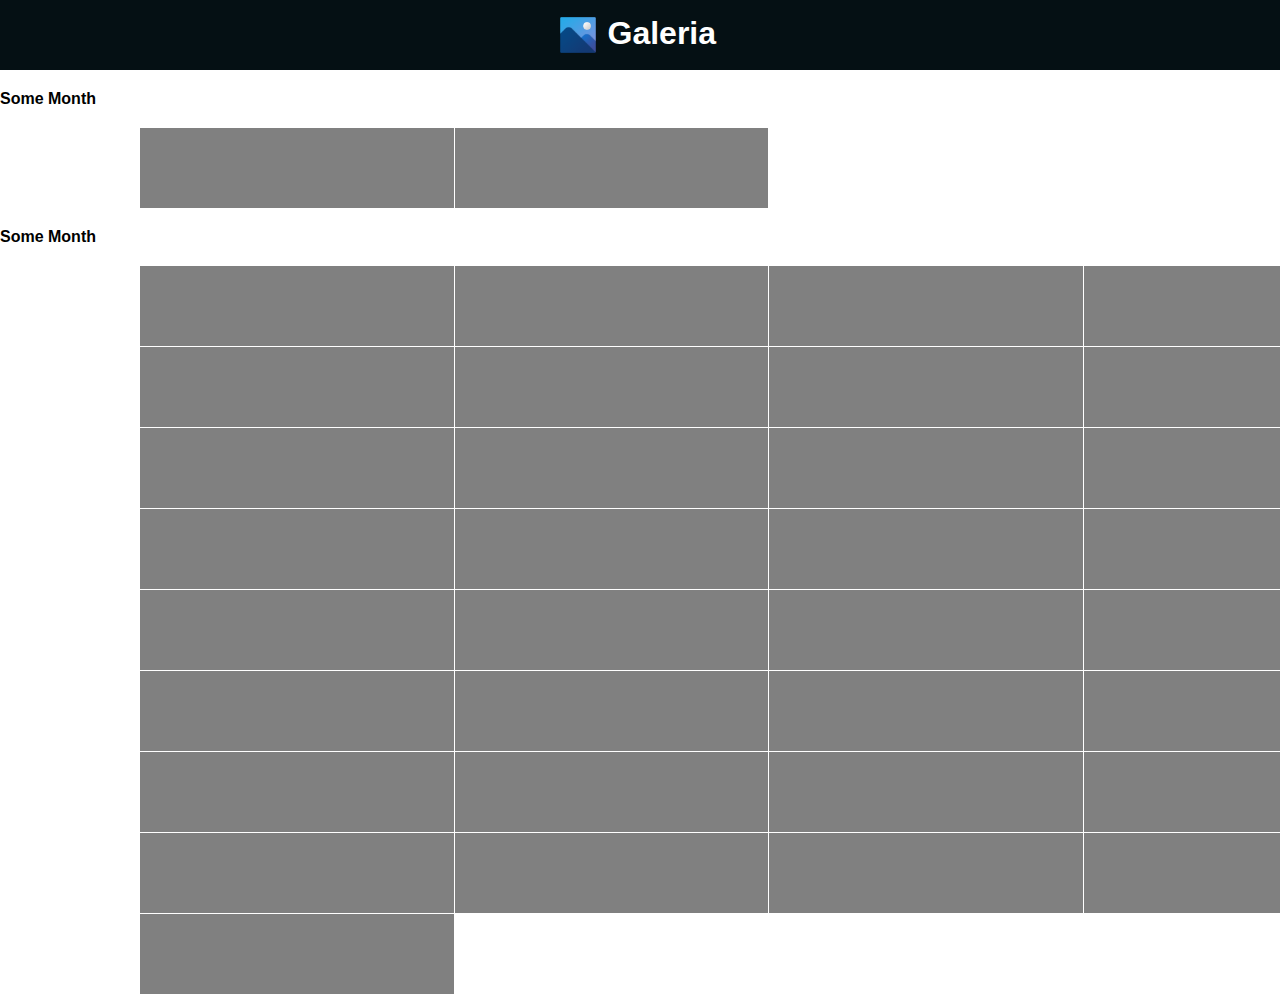
==== index.html @ 252ee8c4 "Add files via upload" ====
<!DOCTYPE html>
<html lang="pt-br">
<head>
    <meta charset="UTF-8">
    <meta name="viewport" content="width=device-width, initial-scale=1.0">

    <title>App de galeria</title>

    <link rel="stylesheet" href="./index.css" media="only screen">

</head>
<body>

    <header class="header">

        <div class="logo-container">
            <img src="./content/logo/logo.png" alt="Our logo" width="40" height="40">
            <h1 class="logo-label">Galeria</h1>
        </div>

    </header>

    <main>
        <section class="media-set">
            <div class="month-container">
                <strong class="set-month"></strong>
            </div>
            <div class="media-container">
                <div class="media-block">
                    <img src="" alt="" class="media">
                </div>
                <div class="media-block">
                    <img src="" alt="" class="media">
                </div>
            </div>
        </section>
        <section class="media-set">
            <div class="month-container">
                <strong class="set-month"></strong>
            </div>
            <div class="media-container">
                <div class="media-block">
                    <img src="" alt="" class="media">
                </div>
                <div class="media-block">
                    <img src="" alt="" class="media">
                </div>
                <div class="media-block">
                    <img src="" alt="" class="media">
                </div>
                <div class="media-block">
                    <img src="" alt="" class="media">
                </div>
                <div class="media-block">
                    <img src="" alt="" class="media">
                </div>
                <div class="media-block">
                    <img src="" alt="" class="media">
                </div>
                <div class="media-block">
                    <img src="" alt="" class="media">
                </div>
                <div class="media-block">
                    <img src="" alt="" class="media">
                </div>
                <div class="media-block">
                    <img src="" alt="" class="media">
                </div>
                <div class="media-block">
                    <img src="" alt="" class="media">
                </div>
                <div class="media-block">
                    <video src="" class="media"></video>
                </div>
                <div class="media-block">
                    <img src="" alt="" class="media">
                </div>
                <div class="media-block">
                    <video src="" class="media"></video>
                </div>
                <div class="media-block">
                    <img src="" alt="" class="media">
                </div>
                <div class="media-block">
                    <img src="" alt="" class="media">
                </div>
                <div class="media-block">
                    <img src="" alt="" class="media">
                </div>
                <div class="media-block">
                    <video src="" class="media"></video>
                </div>
                <div class="media-block">
                    <img src="" alt="" class="media">
                </div>
                <div class="media-block">
                    <video src="" class="media"></video>
                </div>
                <div class="media-block">
                    <img src="" alt="" class="media">
                </div>
                <div class="media-block">
                    <img src="" alt="" class="media">
                </div>
                <div class="media-block">
                    <img src="" alt="" class="media">
                </div>
                <div class="media-block">
                    <video src="" class="media"></video>
                </div>
                <div class="media-block">
                    <img src="" alt="" class="media">
                </div>
                <div class="media-block">
                    <video src="" class="media"></video>
                </div>
                <div class="media-block">
                    <img src="" alt="" class="media">
                </div>
                <div class="media-block">
                    <img src="" alt="" class="media">
                </div>
                <div class="media-block">
                    <img src="" alt="" class="media">
                </div>
                <div class="media-block">
                    <video src="" class="media"></video>
                </div>
                <div class="media-block">
                    <img src="" alt="" class="media">
                </div>
                <div class="media-block">
                    <video src="" class="media"></video>
                </div>
                <div class="media-block">
                    <img src="" alt="" class="media">
                </div>
                <div class="media-block">
                    <img src="" alt="" class="media">
                </div>
            </div>
        </section>
<!-- 
        <section class="media-set">
            <strong class="set-month"></strong>
            <div class="media-container">

                <img src="#" alt="" class="media">
                <video src="#" class="media"></video>
                <img src="#" alt="" class="media">
                <img src="#" alt="" class="media">
                <img src="#" alt="" class="media">
                <img src="#" alt="" class="media">
                <img src="#" alt="" class="media">
                <video src="#" class="media"></video>
                <img src="#" alt="" class="media">

            </div>
        </section>

        <section class="media-set">
            <strong class="set-month"></strong>
            <div class="media-container">

                <img src="#" alt="" class="media">
                <video src="#" class="media"></video>
                <img src="#" alt="" class="media">
                <img src="#" alt="" class="media">
                <img src="#" alt="" class="media">
                <video src="#" class="media"></video>
                <img src="#" alt="" class="media">
                <img src="#" alt="" class="media">

            </div>
        </section> -->

    </main>
</body>
</html>
---- index.css ----
@keyframes to-bottom {
    from {
        transform: translate(0, -70%);
    }
    to {
        transform: translate(0, 0);
    }
}

* {
    margin: 0;
    padding: 0;
    box-sizing: border-box;
}
:root {
    font-family: Arial, Helvetica, sans-serif;
    --primary: #051014;
}

.header {
    color: white;
    background-color: var(--primary, blue);
    width: 100vw;
   /* transform: translate(0, -70%);*/
    animation: to-bottom .4s ease-out forwards;
}
.logo-container {
    display: grid;
    grid-template-columns: 50px 100px;
    justify-content: center;
    padding: 15px 15px 15px 0;
}

.set-month {
    display: block;
    padding: 20px 0;
}
.set-month::after {
    content: "Some Month";
    color: black;
}


.media-container {
    display: grid;
    gap: 1px;
    grid-template-columns: min-content min-content min-content min-content;
    max-width: 1000px;
    margin: 0 auto;
}
.media-block {
    background-color: #808080;
    width: 24.5vw;
    height: 80px;
}
.media {
    display: block;
    width: 100%;

    height: auto;
}

@media only screen and (min-width: 600px){
    :root {
        --blockHeight: 100px;
    }
}

/* Flexbox gallery
.month-container {
    width: 90%;
}
.set-month {
    display: block;
    padding: 20px 0;
}
.set-month::after {
    content: "Some Month";
    color: black;
}

.media-set {
    width: fit-content;
    margin: 0 auto;
    padding: 0 5% 0 5%;
}

.media-container {
    display: flex;
    flex-flow: row wrap;
    justify-content: flex-start;
    width: fit-content;
    margin: 0 auto;
}

.media-block {
    display: inline-block;
    aspect-ratio: 4/4;
    width: var(--mediaSize, 75px);
    height: auto;
    margin: 1px;
    background-color: #707070;
}
.media {
    display: block;
    width: 100%;
}
@media only screen and (min-width: 600px) {
    :root {
        --mediaSize: 100px;
    }
}

/*Inline-block gallery
.media-container {
    text-align: center;
    max-width: 1000px;
    margin: 0 auto;
    user-select: none;
}
.media-block {
    display: inline-block;
    aspect-ratio: 4/4;
    max-width: 160px;
    min-width: 100px;
    width: 20%;
    height: auto;
    background-color: rgb(112, 112, 112);
}
.media {
    display: block;
    width: 100%;
}
*/
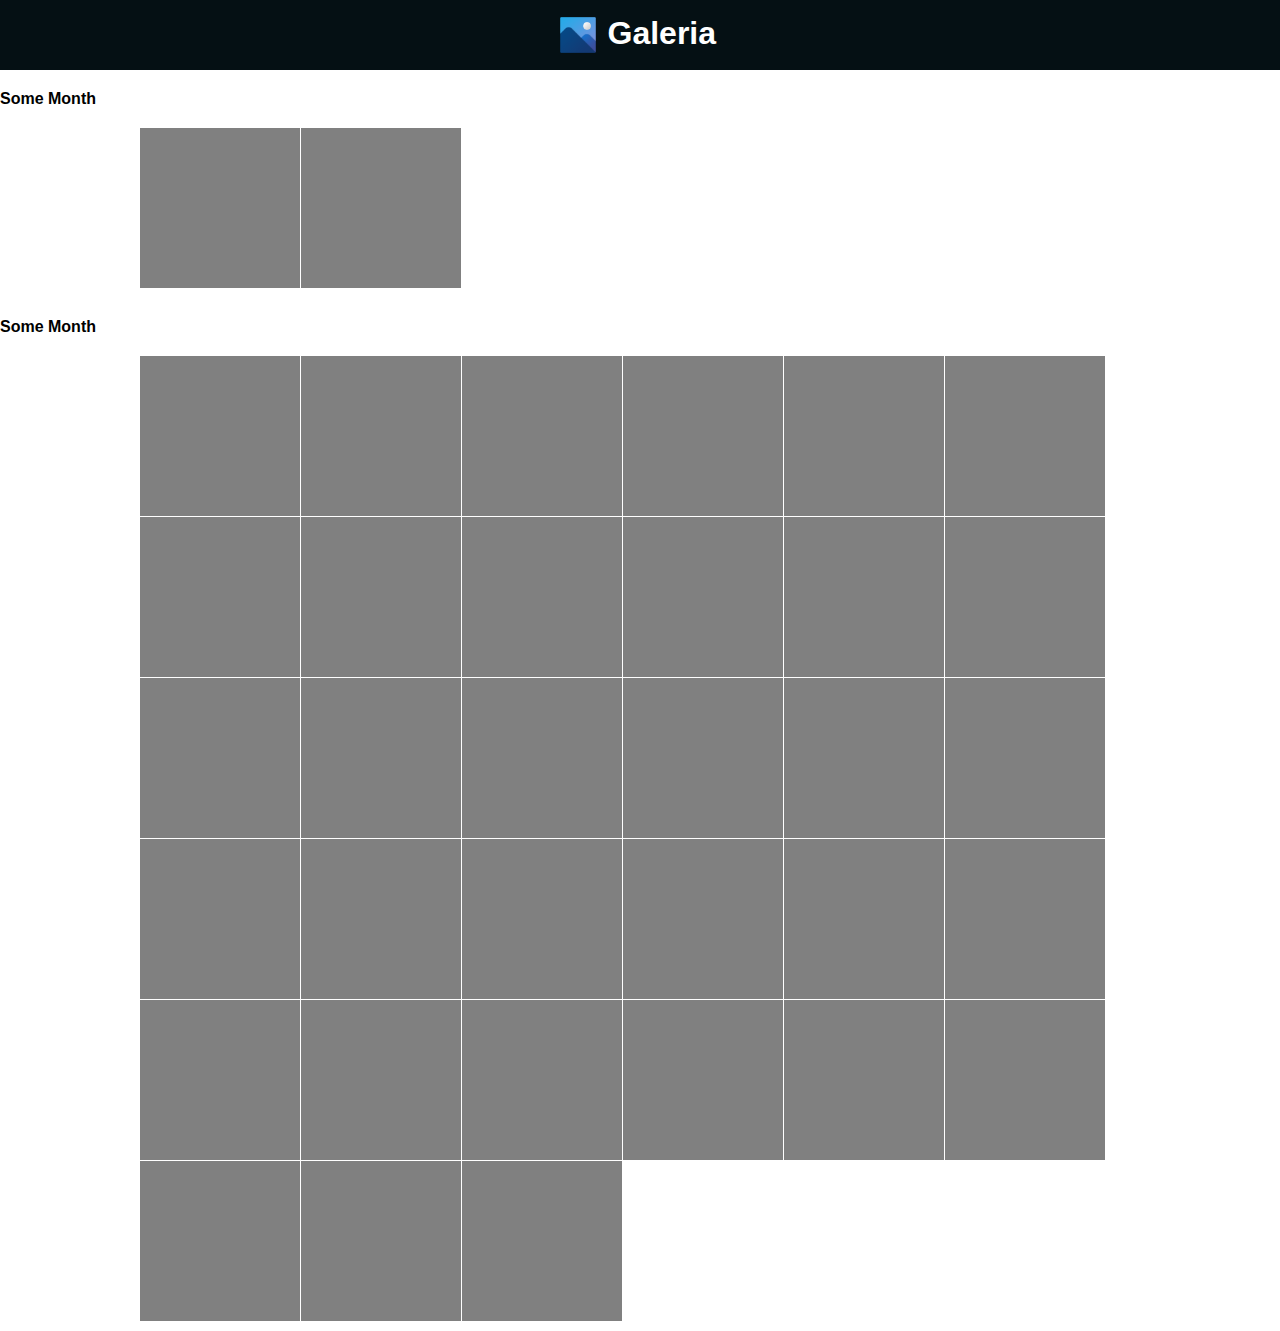
==== commit 0bc335af: "Update index.html" ====
--- a/index.html
+++ b/index.html
@@ -5,7 +5,7 @@
     <meta name="viewport" content="width=device-width, initial-scale=1.0">
 
     <title>App de galeria</title>
-
+    <link rel="shortcut icon" href="./content/logo/logo.png" type="image/x-icon">
     <link rel="stylesheet" href="./index.css" media="only screen">
 
 </head>
@@ -176,4 +176,4 @@
 
     </main>
 </body>
-</html>+</html>
--- a/index.css
+++ b/index.css
@@ -44,14 +44,14 @@
 .media-container {
     display: grid;
     gap: 1px;
-    grid-template-columns: min-content min-content min-content min-content;
+    grid-template-columns: repeat(3,33%);
     max-width: 1000px;
+    padding-bottom: 10px;
     margin: 0 auto;
 }
 .media-block {
+    aspect-ratio: 4/4;
     background-color: #808080;
-    width: 24.5vw;
-    height: 80px;
 }
 .media {
     display: block;
@@ -61,10 +61,19 @@
 }
 
 @media only screen and (min-width: 600px){
-    :root {
-        --blockHeight: 100px;
+    .media-container {
+        grid-template-columns: repeat(4, 24.7%);
     }
 }
+
+@media only screen and (min-width: 778px){
+    .media-container {
+        grid-template-columns: repeat(6, 16%);
+    }
+}
+
+
+
 
 /* Flexbox gallery
 .month-container {
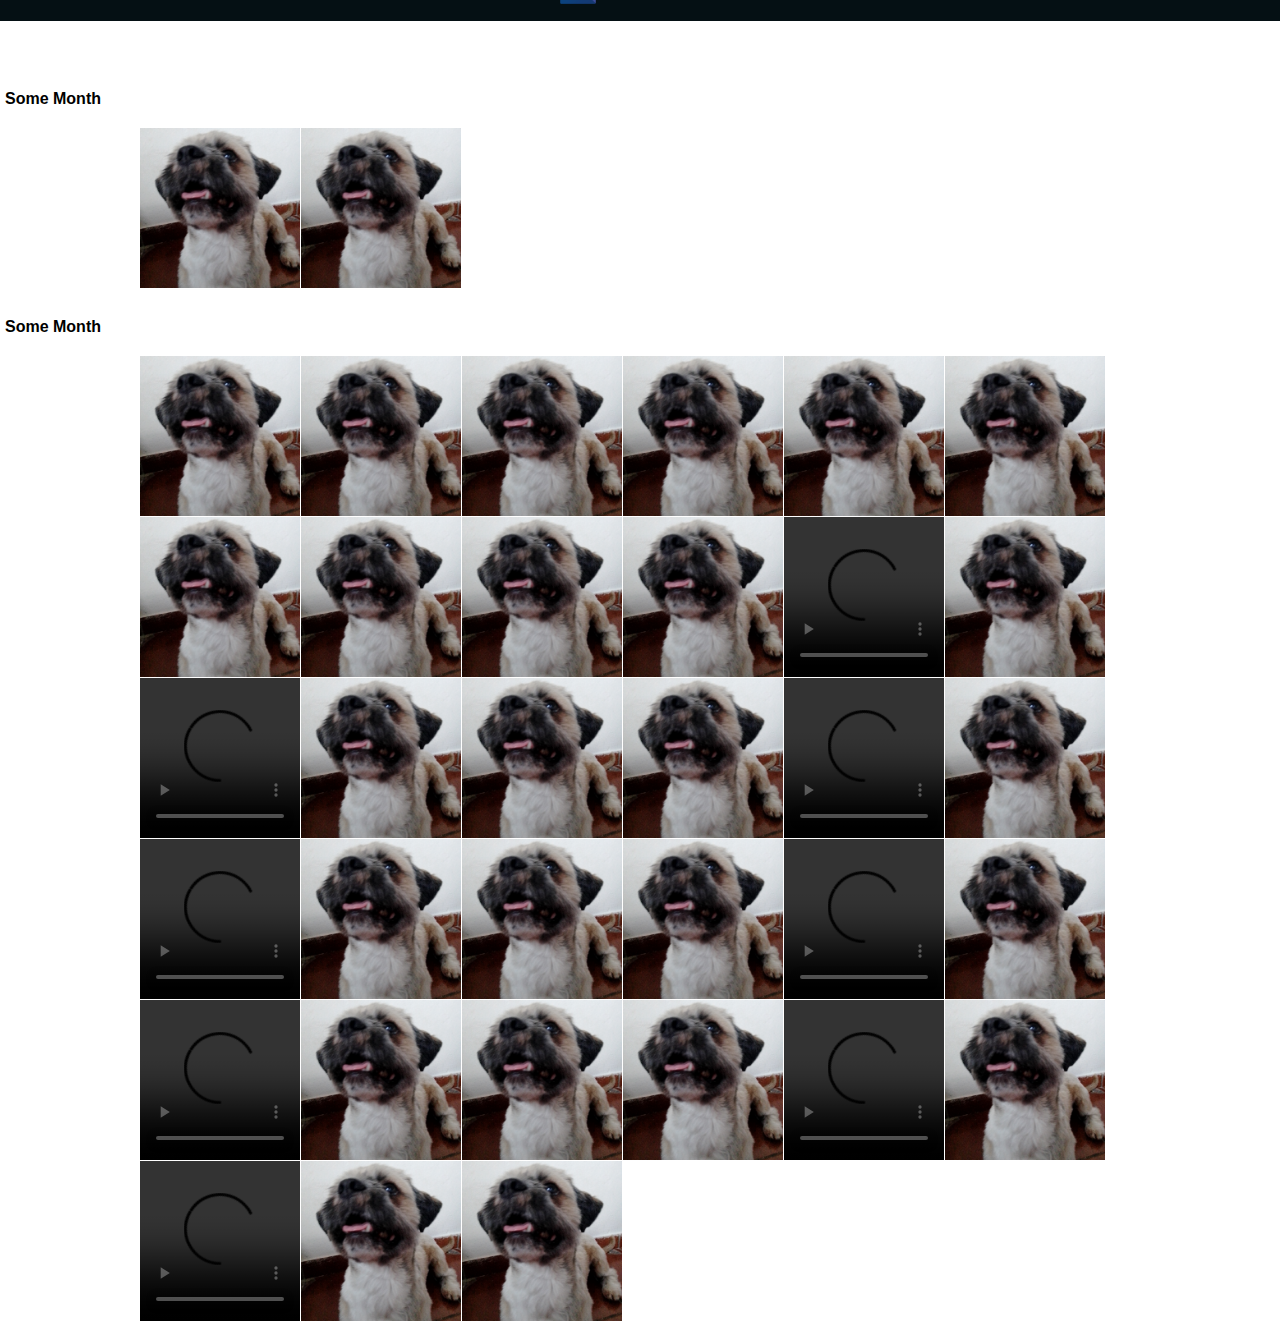
==== commit 3542ff5a: "melhorando responsividade" ====
--- a/index.html
+++ b/index.html
@@ -27,10 +27,10 @@
             </div>
             <div class="media-container">
                 <div class="media-block">
-                    <img src="" alt="" class="media">
+                    <img src="./content/media/foto.jpg" alt="" class="media">
                 </div>
                 <div class="media-block">
-                    <img src="" alt="" class="media">
+                    <img src="./content/media/foto.jpg" alt="" class="media">
                 </div>
             </div>
         </section>
@@ -40,103 +40,103 @@
             </div>
             <div class="media-container">
                 <div class="media-block">
-                    <img src="" alt="" class="media">
+                    <img src="./content/media/foto.jpg" alt="" class="media">
                 </div>
                 <div class="media-block">
-                    <img src="" alt="" class="media">
+                    <img src="./content/media/foto.jpg" alt="" class="media">
                 </div>
                 <div class="media-block">
-                    <img src="" alt="" class="media">
+                    <img src="./content/media/foto.jpg" alt="" class="media">
                 </div>
                 <div class="media-block">
-                    <img src="" alt="" class="media">
+                    <img src="./content/media/foto.jpg" alt="" class="media">
                 </div>
                 <div class="media-block">
-                    <img src="" alt="" class="media">
+                    <img src="./content/media/foto.jpg" alt="" class="media">
                 </div>
                 <div class="media-block">
-                    <img src="" alt="" class="media">
+                    <img src="./content/media/foto.jpg" alt="" class="media">
                 </div>
                 <div class="media-block">
-                    <img src="" alt="" class="media">
+                    <img src="./content/media/foto.jpg" alt="" class="media">
                 </div>
                 <div class="media-block">
-                    <img src="" alt="" class="media">
+                    <img src="./content/media/foto.jpg" alt="" class="media">
                 </div>
                 <div class="media-block">
-                    <img src="" alt="" class="media">
+                    <img src="./content/media/foto.jpg" alt="" class="media">
                 </div>
                 <div class="media-block">
-                    <img src="" alt="" class="media">
+                    <img src="./content/media/foto.jpg" alt="" class="media">
                 </div>
                 <div class="media-block">
-                    <video src="" class="media"></video>
+                    <video src="./content/media/video.mp4" controls class="media"></video>
                 </div>
                 <div class="media-block">
-                    <img src="" alt="" class="media">
+                    <img src="./content/media/foto.jpg" alt="" class="media">
                 </div>
                 <div class="media-block">
-                    <video src="" class="media"></video>
+                    <video src="./content/media/video.mp4" controls class="media"></video>
                 </div>
                 <div class="media-block">
-                    <img src="" alt="" class="media">
+                    <img src="./content/media/foto.jpg" alt="" class="media">
                 </div>
                 <div class="media-block">
-                    <img src="" alt="" class="media">
+                    <img src="./content/media/foto.jpg" alt="" class="media">
                 </div>
                 <div class="media-block">
-                    <img src="" alt="" class="media">
+                    <img src="./content/media/foto.jpg" alt="" class="media">
                 </div>
                 <div class="media-block">
-                    <video src="" class="media"></video>
+                    <video src="./content/media/video.mp4" controls class="media"></video>
                 </div>
                 <div class="media-block">
-                    <img src="" alt="" class="media">
+                    <img src="./content/media/foto.jpg" alt="" class="media">
                 </div>
                 <div class="media-block">
-                    <video src="" class="media"></video>
+                    <video src="./content/media/video.mp4" controls class="media"></video>
                 </div>
                 <div class="media-block">
-                    <img src="" alt="" class="media">
+                    <img src="./content/media/foto.jpg" alt="" class="media">
                 </div>
                 <div class="media-block">
-                    <img src="" alt="" class="media">
+                    <img src="./content/media/foto.jpg" alt="" class="media">
                 </div>
                 <div class="media-block">
-                    <img src="" alt="" class="media">
+                    <img src="./content/media/foto.jpg" alt="" class="media">
                 </div>
                 <div class="media-block">
-                    <video src="" class="media"></video>
+                    <video src="./content/media/video.mp4" controls class="media"></video>
                 </div>
                 <div class="media-block">
-                    <img src="" alt="" class="media">
+                    <img src="./content/media/foto.jpg" alt="" class="media">
                 </div>
                 <div class="media-block">
-                    <video src="" class="media"></video>
+                    <video src="./content/media/video.mp4" controls class="media"></video>
                 </div>
                 <div class="media-block">
-                    <img src="" alt="" class="media">
+                    <img src="./content/media/foto.jpg" alt="" class="media">
                 </div>
                 <div class="media-block">
-                    <img src="" alt="" class="media">
+                    <img src="./content/media/foto.jpg" alt="" class="media">
                 </div>
                 <div class="media-block">
-                    <img src="" alt="" class="media">
+                    <img src="./content/media/foto.jpg" alt="" class="media">
                 </div>
                 <div class="media-block">
-                    <video src="" class="media"></video>
+                    <video src="./content/media/video.mp4" controls class="media"></video>
                 </div>
                 <div class="media-block">
-                    <img src="" alt="" class="media">
+                    <img src="./content/media/foto.jpg" alt="" class="media">
                 </div>
                 <div class="media-block">
-                    <video src="" class="media"></video>
+                    <video src="./content/media/video.mp4" controls class="media"></video>
                 </div>
                 <div class="media-block">
-                    <img src="" alt="" class="media">
+                    <img src="./content/media/foto.jpg" alt="" class="media">
                 </div>
                 <div class="media-block">
-                    <img src="" alt="" class="media">
+                    <img src="./content/media/foto.jpg" alt="" class="media">
                 </div>
             </div>
         </section>
@@ -176,4 +176,4 @@
 
     </main>
 </body>
-</html>
+</html>--- a/index.css
+++ b/index.css
@@ -21,19 +21,19 @@
     color: white;
     background-color: var(--primary, blue);
     width: 100vw;
-   /* transform: translate(0, -70%);*/
+   transform: translate(0, -70%);
     animation: to-bottom .4s ease-out forwards;
 }
 .logo-container {
     display: grid;
     grid-template-columns: 50px 100px;
     justify-content: center;
-    padding: 15px 15px 15px 0;
+    padding: 15px 15px 15px 0;/*Centraliza a imagem e o nome do app*/
 }
 
 .set-month {
     display: block;
-    padding: 20px 0;
+    padding: 20px 5px;
 }
 .set-month::after {
     content: "Some Month";
@@ -44,29 +44,45 @@
 .media-container {
     display: grid;
     gap: 1px;
-    grid-template-columns: repeat(3,33%);
+    grid-template-columns: repeat(3,33.3%);
     max-width: 1000px;
     padding-bottom: 10px;
     margin: 0 auto;
 }
 .media-block {
-    aspect-ratio: 4/4;
-    background-color: #808080;
+    background-color: #000000;
+}
+@supports (aspect-ratio: 4/4){
+    .media-block {
+        aspect-ratio: 4/4;
+    }
+}
+@supports not (aspect-ratio: 4/4) {
+    .media-block {
+        padding-bottom: 93%;
+        position: relative;
+    }
+    .media {
+        position: absolute;
+        top: 0;
+        left: 0;
+        height: 100%;
+    }
 }
 .media {
+    width: 100%;
+    height: 100%;
     display: block;
-    width: 100%;
-
-    height: auto;
+    object-fit: cover;
 }
 
 @media only screen and (min-width: 600px){
     .media-container {
-        grid-template-columns: repeat(4, 24.7%);
+        grid-template-columns: repeat(4, 24.4%);
     }
 }
 
-@media only screen and (min-width: 778px){
+@media only screen and (min-width: 778px) , (max-height: 600px) {
     .media-container {
         grid-template-columns: repeat(6, 16%);
     }
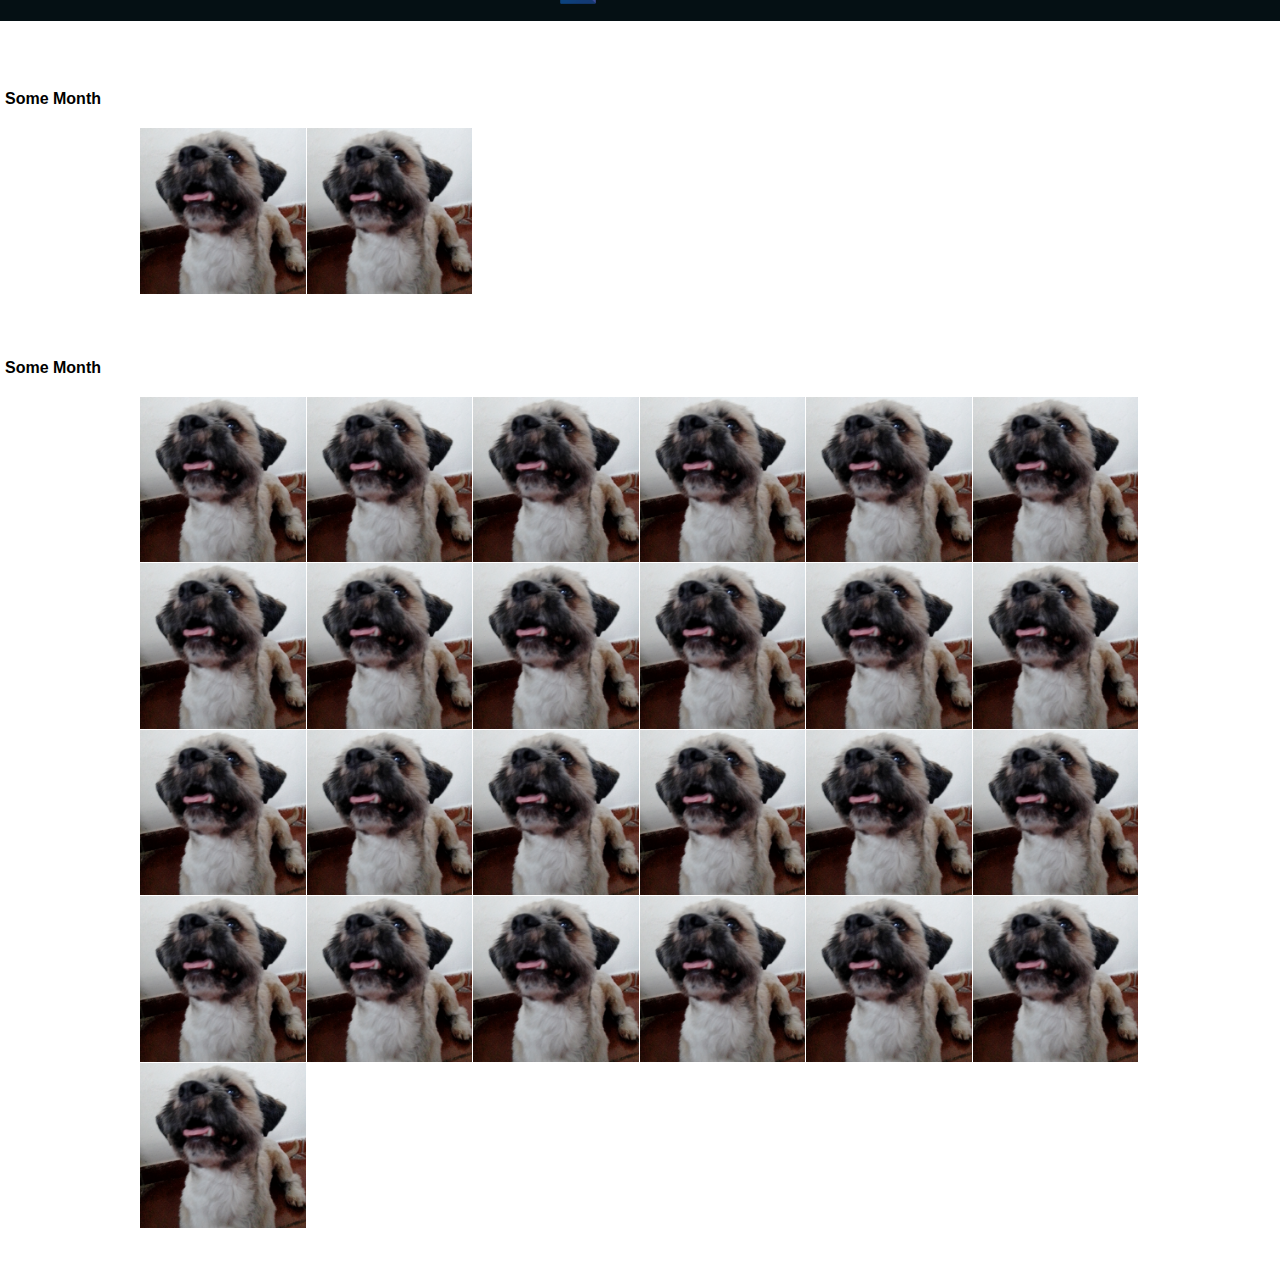
==== commit b7403af2: "(fix) removendo scroll lateral" ====
--- a/index.html
+++ b/index.html
@@ -70,13 +70,7 @@
                     <img src="./content/media/foto.jpg" alt="" class="media">
                 </div>
                 <div class="media-block">
-                    <video src="./content/media/video.mp4" controls class="media"></video>
-                </div>
-                <div class="media-block">
                     <img src="./content/media/foto.jpg" alt="" class="media">
-                </div>
-                <div class="media-block">
-                    <video src="./content/media/video.mp4" controls class="media"></video>
                 </div>
                 <div class="media-block">
                     <img src="./content/media/foto.jpg" alt="" class="media">
@@ -88,13 +82,7 @@
                     <img src="./content/media/foto.jpg" alt="" class="media">
                 </div>
                 <div class="media-block">
-                    <video src="./content/media/video.mp4" controls class="media"></video>
-                </div>
-                <div class="media-block">
                     <img src="./content/media/foto.jpg" alt="" class="media">
-                </div>
-                <div class="media-block">
-                    <video src="./content/media/video.mp4" controls class="media"></video>
                 </div>
                 <div class="media-block">
                     <img src="./content/media/foto.jpg" alt="" class="media">
@@ -106,13 +94,7 @@
                     <img src="./content/media/foto.jpg" alt="" class="media">
                 </div>
                 <div class="media-block">
-                    <video src="./content/media/video.mp4" controls class="media"></video>
-                </div>
-                <div class="media-block">
                     <img src="./content/media/foto.jpg" alt="" class="media">
-                </div>
-                <div class="media-block">
-                    <video src="./content/media/video.mp4" controls class="media"></video>
                 </div>
                 <div class="media-block">
                     <img src="./content/media/foto.jpg" alt="" class="media">
@@ -124,13 +106,7 @@
                     <img src="./content/media/foto.jpg" alt="" class="media">
                 </div>
                 <div class="media-block">
-                    <video src="./content/media/video.mp4" controls class="media"></video>
-                </div>
-                <div class="media-block">
                     <img src="./content/media/foto.jpg" alt="" class="media">
-                </div>
-                <div class="media-block">
-                    <video src="./content/media/video.mp4" controls class="media"></video>
                 </div>
                 <div class="media-block">
                     <img src="./content/media/foto.jpg" alt="" class="media">
--- a/index.css
+++ b/index.css
@@ -20,8 +20,7 @@
 .header {
     color: white;
     background-color: var(--primary, blue);
-    width: 100vw;
-   transform: translate(0, -70%);
+    transform: translate(0, -70%);
     animation: to-bottom .4s ease-out forwards;
 }
 .logo-container {
@@ -43,14 +42,23 @@
 
 .media-container {
     display: grid;
+    grid-template-columns: repeat(3, calc(33.3% - 2px));
     gap: 1px;
-    grid-template-columns: repeat(3,33.3%);
     max-width: 1000px;
-    padding-bottom: 10px;
+    user-select: none;
+    -moz-user-select: none;
+    padding-bottom: 5vh;
     margin: 0 auto;
 }
 .media-block {
+    width: 100%;/*Remove scroll lateral*/
     background-color: #000000;
+}
+.media {
+    width: 100%;
+    height: 100%;
+    display: block;
+    object-fit: cover;
 }
 @supports (aspect-ratio: 4/4){
     .media-block {
@@ -66,25 +74,21 @@
         position: absolute;
         top: 0;
         left: 0;
-        height: 100%;
     }
 }
-.media {
-    width: 100%;
-    height: 100%;
-    display: block;
-    object-fit: cover;
+@media only screen and (max-height: 600px) {
+    .media-container {
+        grid-template-columns: repeat(6, calc(16.66% - 4px));
+    }
 }
-
 @media only screen and (min-width: 600px){
     .media-container {
         grid-template-columns: repeat(4, 24.4%);
     }
 }
-
-@media only screen and (min-width: 778px) , (max-height: 600px) {
+@media only screen and (min-width: 778px) {
     .media-container {
-        grid-template-columns: repeat(6, 16%);
+        grid-template-columns: repeat(6, 16.55%);
     }
 }
 
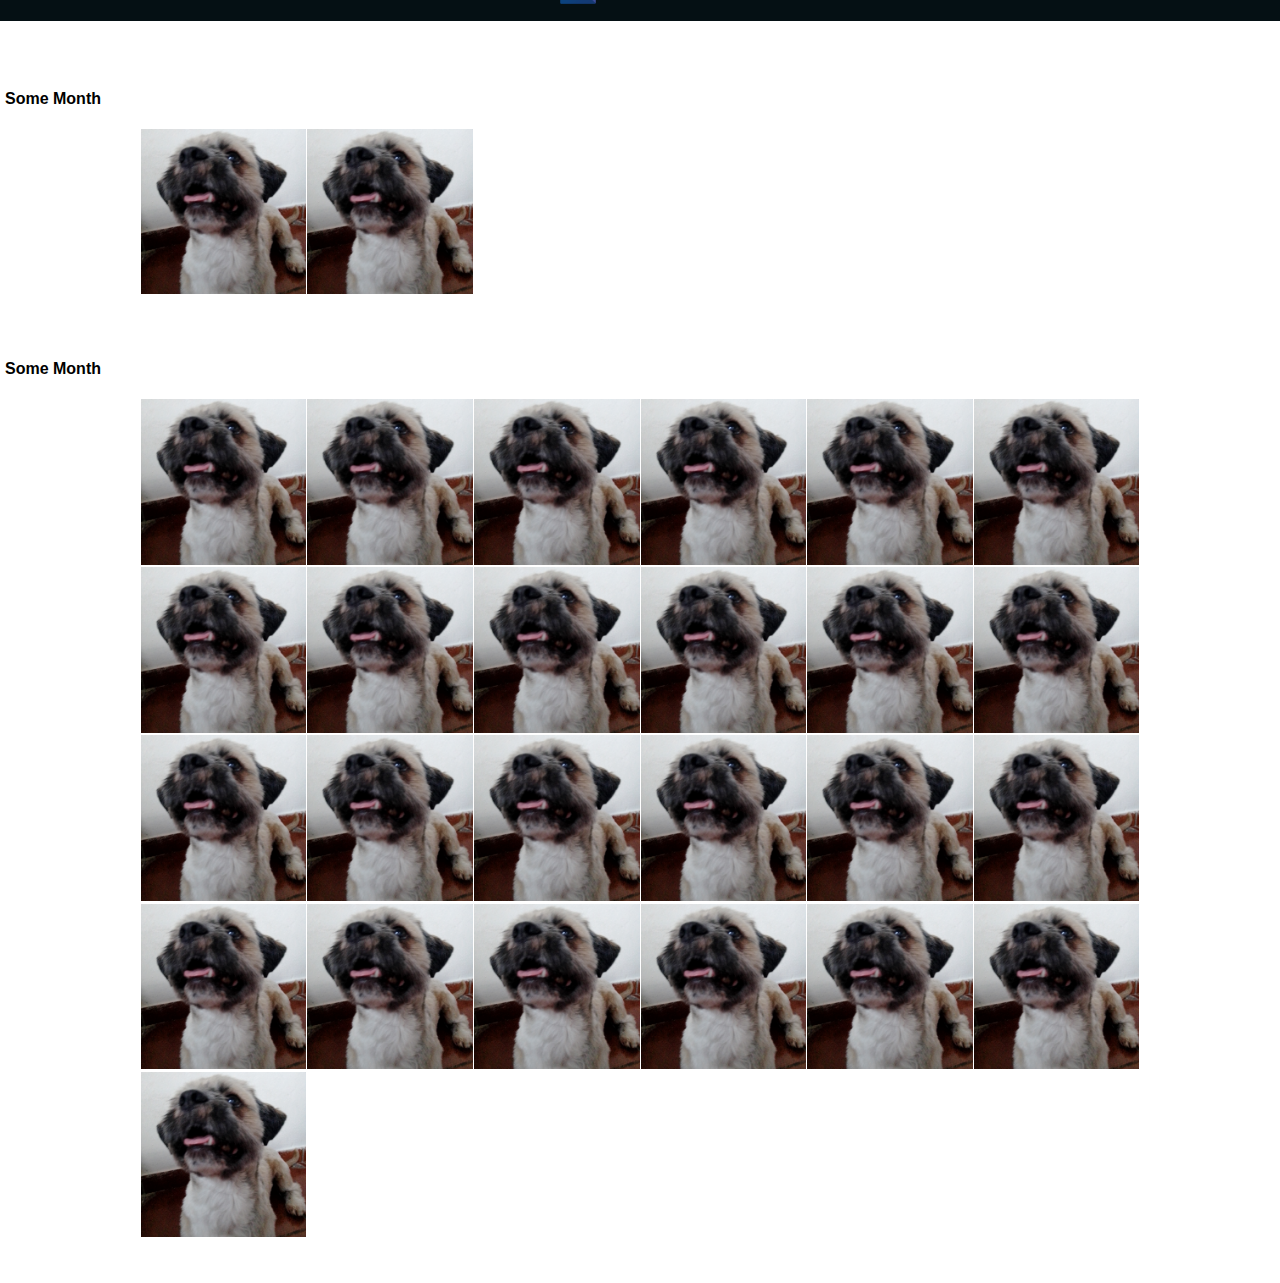
==== commit 6232c088: "Melhorando o suporte a propriedades" ====
--- a/index.html
+++ b/index.html
@@ -39,81 +39,81 @@
                 <strong class="set-month"></strong>
             </div>
             <div class="media-container">
-                <div class="media-block">
+                <figure class="media-block">
                     <img src="./content/media/foto.jpg" alt="" class="media">
-                </div>
-                <div class="media-block">
+                </figure>
+                <figure class="media-block">
                     <img src="./content/media/foto.jpg" alt="" class="media">
-                </div>
-                <div class="media-block">
+                </figure>
+                <figure class="media-block">
                     <img src="./content/media/foto.jpg" alt="" class="media">
-                </div>
-                <div class="media-block">
+                </figure>
+                <figure class="media-block">
                     <img src="./content/media/foto.jpg" alt="" class="media">
-                </div>
-                <div class="media-block">
+                </figure>
+                <figure class="media-block">
                     <img src="./content/media/foto.jpg" alt="" class="media">
-                </div>
-                <div class="media-block">
+                </figure>
+                <figure class="media-block">
                     <img src="./content/media/foto.jpg" alt="" class="media">
-                </div>
-                <div class="media-block">
+                </figure>
+                <figure class="media-block">
                     <img src="./content/media/foto.jpg" alt="" class="media">
-                </div>
-                <div class="media-block">
+                </figure>
+                <figure class="media-block">
                     <img src="./content/media/foto.jpg" alt="" class="media">
-                </div>
-                <div class="media-block">
+                </figure>
+                <figure class="media-block">
                     <img src="./content/media/foto.jpg" alt="" class="media">
-                </div>
-                <div class="media-block">
+                </figure>
+                <figure class="media-block">
                     <img src="./content/media/foto.jpg" alt="" class="media">
-                </div>
-                <div class="media-block">
+                </figure>
+                <figure class="media-block">
                     <img src="./content/media/foto.jpg" alt="" class="media">
-                </div>
-                <div class="media-block">
+                </figure>
+                <figure class="media-block">
                     <img src="./content/media/foto.jpg" alt="" class="media">
-                </div>
-                <div class="media-block">
+                </figure>
+                <figure class="media-block">
                     <img src="./content/media/foto.jpg" alt="" class="media">
-                </div>
-                <div class="media-block">
+                </figure>
+                <figure class="media-block">
                     <img src="./content/media/foto.jpg" alt="" class="media">
-                </div>
-                <div class="media-block">
+                </figure>
+                <figure class="media-block">
                     <img src="./content/media/foto.jpg" alt="" class="media">
-                </div>
-                <div class="media-block">
+                </figure>
+                <figure class="media-block">
                     <img src="./content/media/foto.jpg" alt="" class="media">
-                </div>
-                <div class="media-block">
+                </figure>
+                <figure class="media-block">
                     <img src="./content/media/foto.jpg" alt="" class="media">
-                </div>
-                <div class="media-block">
+                </figure>
+                <figure class="media-block">
                     <img src="./content/media/foto.jpg" alt="" class="media">
-                </div>
-                <div class="media-block">
+                </figure>
+                <figure class="media-block">
                     <img src="./content/media/foto.jpg" alt="" class="media">
-                </div>
-                <div class="media-block">
+                </figure>
+                <figure class="media-block">
                     <img src="./content/media/foto.jpg" alt="" class="media">
-                </div>
-                <div class="media-block">
+                </figure>
+                <figure class="media-block">
                     <img src="./content/media/foto.jpg" alt="" class="media">
-                </div>
-                <div class="media-block">
+                </figure>
+                <figure class="media-block">
                     <img src="./content/media/foto.jpg" alt="" class="media">
-                </div>
-                <div class="media-block">
+                </figure>
+                <figure class="media-block">
                     <img src="./content/media/foto.jpg" alt="" class="media">
-                </div>
-                <div class="media-block">
+                </figure>
+                <figure class="media-block">
                     <img src="./content/media/foto.jpg" alt="" class="media">
-                </div>
-                <div class="media-block">
+                </figure>
+                <figure class="media-block">
                     <img src="./content/media/foto.jpg" alt="" class="media">
-                </div>
+                </figure>
             </div>
         </section>
 <!-- 
--- a/index.css
+++ b/index.css
@@ -1,16 +1,9 @@
-@keyframes to-bottom {
-    from {
-        transform: translate(0, -70%);
-    }
-    to {
-        transform: translate(0, 0);
-    }
-}
-
+@charset "utf-8";
 * {
     margin: 0;
     padding: 0;
-    box-sizing: border-box;
+    -webkit-box-sizing: border-box;
+            box-sizing: border-box;
 }
 :root {
     font-family: Arial, Helvetica, sans-serif;
@@ -20,14 +13,19 @@
 .header {
     color: white;
     background-color: var(--primary, blue);
-    transform: translate(0, -70%);
-    animation: to-bottom .4s ease-out forwards;
+    -webkit-transform: translate(0, -70%);
+        -ms-transform: translate(0, -70%);
+            transform: translate(0, -70%);
+    -webkit-animation: to-bottom .4s ease-out forwards;
+            animation: to-bottom .4s ease-out forwards;
 }
 .logo-container {
-    display: grid;
-    grid-template-columns: 50px 100px;
-    justify-content: center;
+    text-align: center;
     padding: 15px 15px 15px 0;/*Centraliza a imagem e o nome do app*/
+}
+.logo-container > * {
+    display: inline-block;
+    vertical-align: bottom;
 }
 
 .set-month {
@@ -39,125 +37,115 @@
     color: black;
 }
 
-
 .media-container {
-    display: grid;
-    grid-template-columns: repeat(3, calc(33.3% - 2px));
-    gap: 1px;
     max-width: 1000px;
-    user-select: none;
-    -moz-user-select: none;
+    -webkit-user-select: none;
+       -moz-user-select: none;
+        -ms-user-select: none;
+            user-select: none;
     padding-bottom: 5vh;
     margin: 0 auto;
+    font-size: 0;
 }
 .media-block {
-    width: 100%;/*Remove scroll lateral*/
+    display: inline-block;
+    width: calc(33% - (0.8px * 2));
+    margin: 0.8px;
     background-color: #000000;
+    pointer-events: none;
+    position: relative;
+    padding-bottom: 33%;
 }
 .media {
     width: 100%;
     height: 100%;
     display: block;
-    object-fit: cover;
+    -o-object-fit: cover;
+       object-fit: cover;
+    position: absolute;
+    top: 0;
+    left: 0;
 }
+
+@media only screen and (min-width: 600px) {
+    .media-block {
+        width: calc(25% - (0.8px * 3));
+        padding-bottom: 25%;
+    }
+}
+@media only screen and (min-width: 778px) , (max-height: 350px) {
+    .media-block {
+        width: calc(16.9% - (0.8px * 5));
+        padding-bottom: 16.9%;
+    }
+}
+
 @supports (aspect-ratio: 4/4){
     .media-block {
         aspect-ratio: 4/4;
+        padding: 0;
     }
-}
-@supports not (aspect-ratio: 4/4) {
-    .media-block {
-        padding-bottom: 93%;
-        position: relative;
-    }
-    .media {
-        position: absolute;
-        top: 0;
-        left: 0;
-    }
-}
-@media only screen and (max-height: 600px) {
-    .media-container {
-        grid-template-columns: repeat(6, calc(16.66% - 4px));
-    }
-}
-@media only screen and (min-width: 600px){
-    .media-container {
-        grid-template-columns: repeat(4, 24.4%);
-    }
-}
-@media only screen and (min-width: 778px) {
-    .media-container {
-        grid-template-columns: repeat(6, 16.55%);
+    .media-block, .media {
+        position: static;
     }
 }
 
-
-
-
-/* Flexbox gallery
-.month-container {
-    width: 90%;
-}
-.set-month {
-    display: block;
-    padding: 20px 0;
-}
-.set-month::after {
-    content: "Some Month";
-    color: black;
-}
-
-.media-set {
-    width: fit-content;
-    margin: 0 auto;
-    padding: 0 5% 0 5%;
-}
-
-.media-container {
-    display: flex;
-    flex-flow: row wrap;
-    justify-content: flex-start;
-    width: fit-content;
-    margin: 0 auto;
-}
-
-.media-block {
-    display: inline-block;
-    aspect-ratio: 4/4;
-    width: var(--mediaSize, 75px);
-    height: auto;
-    margin: 1px;
-    background-color: #707070;
-}
-.media {
-    display: block;
-    width: 100%;
-}
-@media only screen and (min-width: 600px) {
-    :root {
-        --mediaSize: 100px;
+@supports (display: grid) {
+    .logo-container {
+        display: -ms-grid;
+        display: grid;
+        -ms-grid-columns: 50px 100px;
+        grid-template-columns: 50px 100px;
+        -webkit-box-pack: center;
+            -ms-flex-pack: center;
+                justify-content: center;
+    }
+    .media-container {
+        display: -ms-grid;
+        display: grid;
+        -ms-grid-columns: calc(33.3% - 1px) 1px calc(33.3% - 1px) 1px calc(33.3% - 1px);
+        grid-template-columns: repeat(3, calc(33.3% - 1px));
+        gap: 1px;
+    }
+    .media-block {
+        width: 100%;
+    }
+    @media only screen and (min-width: 600px){
+        .media-container {
+            -ms-grid-columns: calc(25% - 1px) calc(25% - 1px)
+                            calc(25% - 1px) calc(25% - 1px); 
+            grid-template-columns: repeat(4, calc(25% - 1px));
+        }
+    }
+    @media only screen and (min-width: 778px), (max-height: 320px) {
+        .media-container {
+            -ms-grid-columns:
+            calc(16.66% - 1px) calc(16.66% - 1px) calc(16.66% - 1px)
+            calc(16.66% - 1px) calc(16.66% - 1px) calc(16.66% - 1px);
+            grid-template-columns: repeat(6, calc(16.66% - 1px));
+        }
     }
 }
 
-/*Inline-block gallery
-.media-container {
-    text-align: center;
-    max-width: 1000px;
-    margin: 0 auto;
-    user-select: none;
+@-webkit-keyframes to-bottom {
+    from {
+        -webkit-transform: translate(0, -70%);
+                transform: translate(0, -70%);
+    }
+    to {
+        -webkit-transform: translate(0, 0);
+                transform: translate(0, 0);
+    }
 }
-.media-block {
-    display: inline-block;
-    aspect-ratio: 4/4;
-    max-width: 160px;
-    min-width: 100px;
-    width: 20%;
-    height: auto;
-    background-color: rgb(112, 112, 112);
+
+@keyframes to-bottom {
+    from {
+        -webkit-transform: translate(0, -70%);
+                transform: translate(0, -70%);
+    }
+    to {
+        -webkit-transform: translate(0, 0);
+                transform: translate(0, 0);
+    }
 }
-.media {
-    display: block;
-    width: 100%;
-}
-*/+
